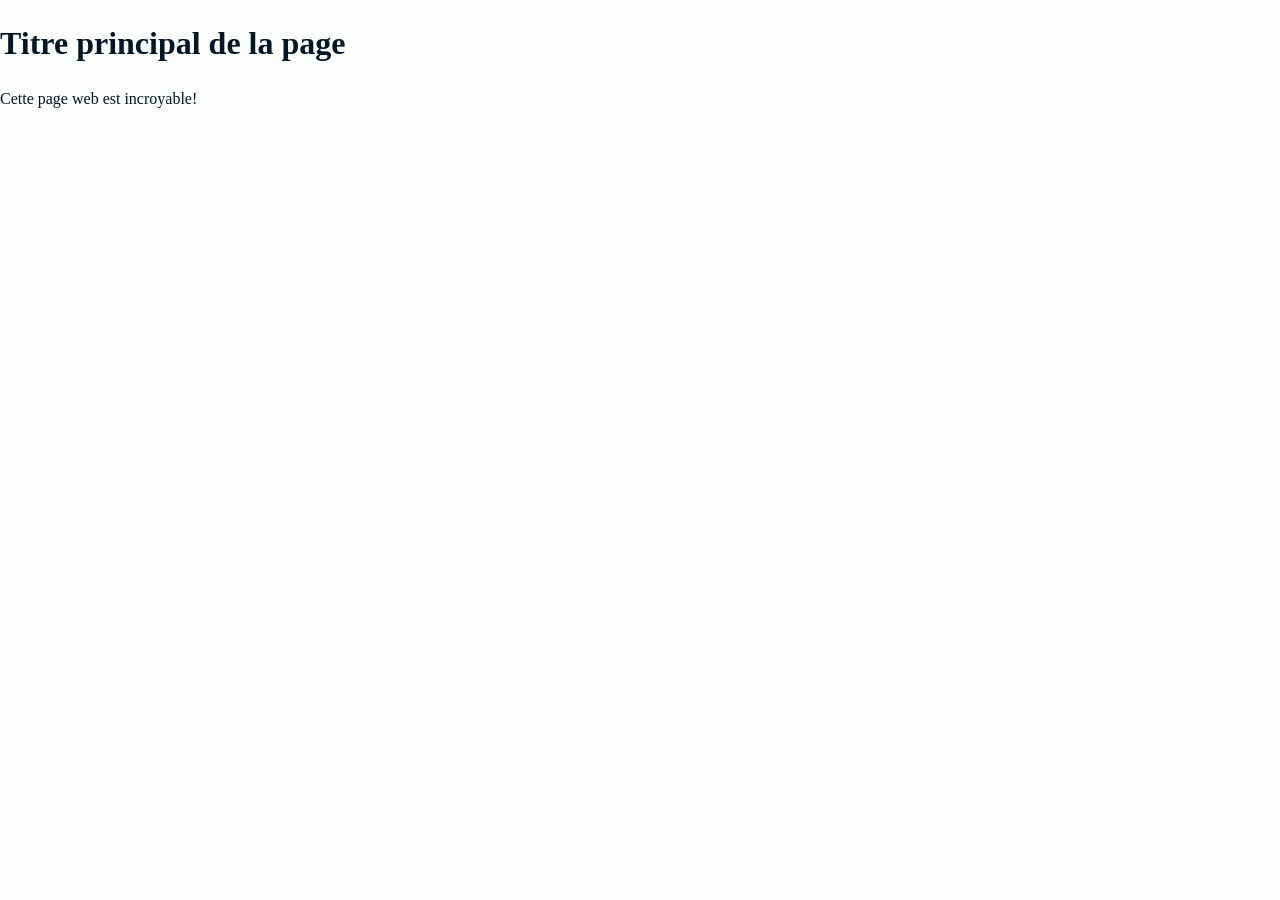
==== contact.html @ 66b2a06d "[feat] ajout de contact.html index.html informations.html main.css normalize.css  ################  " ====
<!DOCTYPE html>
<html lang="fr">
<head>
    <!-- Encodage des caractères de la page -->
    <meta charset="utf-8">
    <!-- Ajuste la taille de la page aux différents appareils : pc, mobiles, tablettes -->
    <meta name="viewport" content="width=device-width, initial-scale=1, shrink-to-fit=no">
    <!-- Titre de la page. Visible dans l'onglet du navigateur -->
    <title>lore dinateur</title>
    <!-- Auteur -->
    <meta name="author" content="Loris Seganfredo">
    <!-- Icône de base du site : FAVICON -->
    <link rel="icon" type="image/x-icon" href="_sources/images/favicon.ico">
    <link rel="stylesheet" href="CSS/normalize.css">
    <link rel="stylesheet" href="CSS/main.css">
</head>
<body>
<!-- Titre principal (unique) de la page -->
<h1>Titre principal de la page</h1>
<!-- Un paragraphe -->
<p>Cette page web est incroyable!</p>
</body>
</html>
---- CSS/main.css ----
@font-face {
    font-family: "OpenSans";
    src: url("../fronts/OpenSans-VariableFont_wdth,wght.ttf") format("truetype");
}
@font-face {
    font-family: "ChangaOne";
    src: url("../fronts/ChangaOne-Regular.ttf") format("truetype");
}

* {
    box-sizing: border-box;
}

body {
    background-color: #fdfffc;
    color: #011627;
    font-size: 100%;
    line-height: 1.4;

}
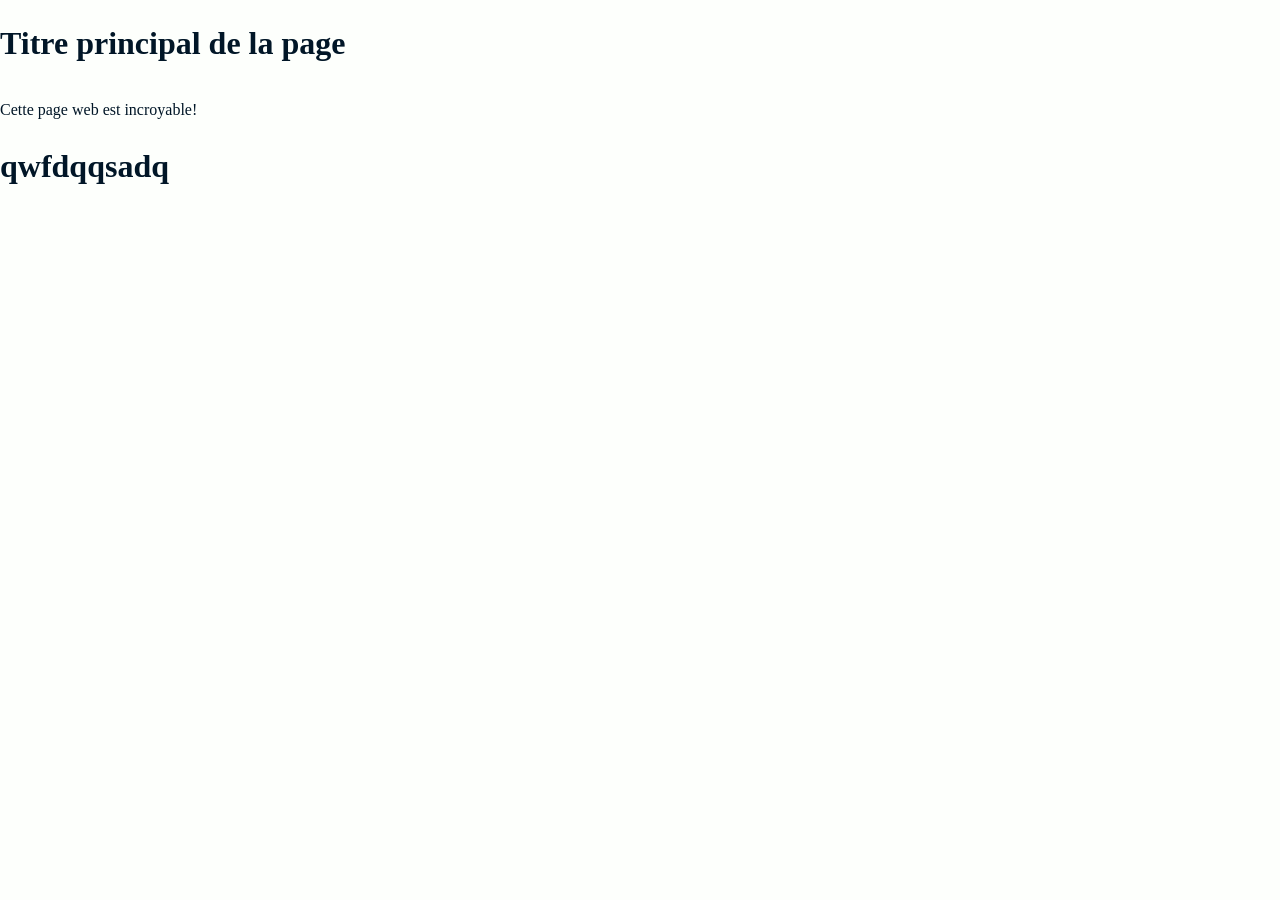
==== commit 6b0d8f22: "[feat] ajout de contact.html index.html informations.html main.css normalize.css  ################  " ====
--- a/contact.html
+++ b/contact.html
@@ -20,4 +20,5 @@
 <!-- Un paragraphe -->
 <p>Cette page web est incroyable!</p>
 </body>
+<h1>qwfdqqsadq</h1>
 </html>
--- a/CSS/main.css
+++ b/CSS/main.css
@@ -1,10 +1,10 @@
 @font-face {
     font-family: "OpenSans";
-    src: url("../fronts/OpenSans-VariableFont_wdth,wght.ttf") format("truetype");
+    src: url("../fonts/OpenSans-VariableFont_wdth,wght.ttf") format("truetype");
 }
 @font-face {
     font-family: "ChangaOne";
-    src: url("../fronts/ChangaOne-Regular.ttf") format("truetype");
+    src: url("../fonts/ChangaOne-Regular.ttf") format("truetype");
 }
 
 * {
@@ -17,4 +17,30 @@
     font-size: 100%;
     line-height: 1.4;
 
+}
+
+h1 {
+    font-size: 2rem; /* taille du titre*/
+    margin-bottom: 1em;
+}
+h2{
+    font-size: 1.5rem;
+}
+
+h2{
+    font-size: 1.5rem;
+    margin-bottom: 0.75em;
+}
+p{
+    line-height: 1.5;
+}
+a{
+    color: #e71d36;
+        text-decoration: none; /* enlève le soulignement */
+}
+header{
+    text-align: center;
+    background-color: #000000;
+    padding-top: 5px;
+    margin-bottom: 30px;
 }
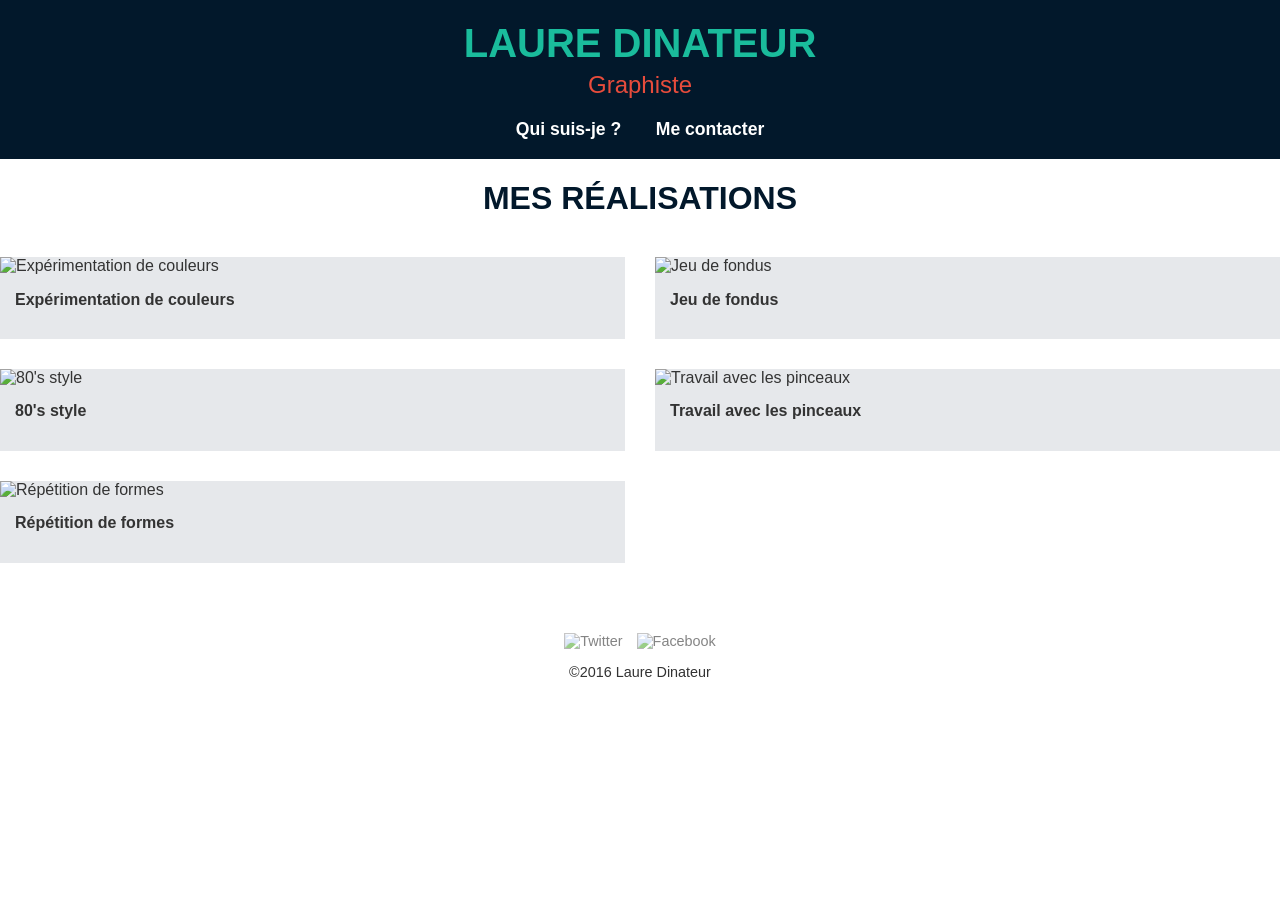
==== commit d178632e: "[feat]: réalisation du cite complet sens les images" ====
--- a/contact.html
+++ b/contact.html
@@ -15,10 +15,53 @@
     <link rel="stylesheet" href="CSS/main.css">
 </head>
 <body>
-<!-- Titre principal (unique) de la page -->
-<h1>Titre principal de la page</h1>
-<!-- Un paragraphe -->
-<p>Cette page web est incroyable!</p>
+
+<header>
+    <h1>Laure Dinateur</h1>
+    <h2>Graphiste</h2>
+    <nav>
+        <a href="index.html">Qui suis-je ?</a> <a href="contact.html">Me contacter</a>
+    </nav>
+</header>
+
+<div class="container">
+    <h1 class="page-title">Mes réalisations</h1>
+
+    <div class="portfolio-grid">
+        <div class="project-card">
+            <img src="https://via.placeholder.com/400x250/111/fff?text=Couleurs" alt="Expérimentation de couleurs">
+            <p>Expérimentation de couleurs</p>
+        </div>
+
+        <div class="project-card">
+            <img src="https://via.placeholder.com/400x250/e1e/fff?text=Fondus" alt="Jeu de fondus">
+            <p>Jeu de fondus</p>
+        </div>
+
+        <div class="project-card">
+            <img src="https://via.placeholder.com/400x250/114/fff?text=80s" alt="80's style">
+            <p>80's style</p>
+        </div>
+
+        <div class="project-card">
+            <img src="https://via.placeholder.com/400x250/d41/fff?text=Pinceaux" alt="Travail avec les pinceaux">
+            <p>Travail avec les pinceaux</p>
+        </div>
+
+        <div class="project-card">
+            <img src="https://via.placeholder.com/400x250/333/fff?text=Formes" alt="Répétition de formes">
+            <p>Répétition de formes</p>
+        </div>
+    </div>
+</div>
+
+<footer>
+    <div class="social-icons">
+        <img src="https://via.placeholder.com/40?text=Tw" alt="Twitter">
+        <img src="https://via.placeholder.com/40?text=Fb" alt="Facebook">
+    </div>
+    <p>©2016 Laure Dinateur</p>
+</footer>
+
 </body>
-<h1>qwfdqqsadq</h1>
-</html>
+</html>
--- a/CSS/main.css
+++ b/CSS/main.css
@@ -10,37 +10,134 @@
 * {
     box-sizing: border-box;
 }
-
+/* --- Configuration de base --- */
 body {
-    background-color: #fdfffc;
-    color: #011627;
-    font-size: 100%;
-    line-height: 1.4;
-
+    font-family: 'Arial', sans-serif;
+    margin: 0;
+    padding: 0;
+    color: #333;
+    background-color: #fff;
 }
 
-h1 {
-    font-size: 2rem; /* taille du titre*/
-    margin-bottom: 1em;
-}
-h2{
-    font-size: 1.5rem;
+/* --- En-tête (Header) --- */
+header {
+    background-color: #02182b; /* Bleu très foncé */
+    color: white;
+    text-align: center;
+    padding: 20px 0;
 }
 
-h2{
-    font-size: 1.5rem;
-    margin-bottom: 0.75em;
+header h1 {
+    margin: 0;
+    font-size: 2.5em;
+    color: #1abc9c; /* Couleur Teal/Turquoise */
+    text-transform: uppercase;
+    font-weight: 900;
 }
-p{
-    line-height: 1.5;
+
+header h2 {
+    margin: 5px 0 20px 0;
+    color: #e74c3c; /* Rouge */
+    font-weight: normal;
+    font-size: 1.5em;
 }
-a{
-    color: #e71d36;
-        text-decoration: none; /* enlève le soulignement */
+
+nav {
+    margin-top: 20px;
 }
-header{
+
+nav a {
+    color: white;
+    text-decoration: none;
+    font-weight: bold;
+    font-size: 1.1em;
+    margin: 0 15px;
+}
+
+nav a:hover {
+    text-decoration: none;
+}
+
+/* --- Contenu Principal --- */
+
+
+h1.page-title, h2.section-title {
+    color: #02182b;
+    font-weight: 900;
+    text-transform: uppercase;
+}
+
+h1.page-title {
     text-align: center;
-    background-color: #000000;
-    padding-top: 5px;
-    margin-bottom: 30px;
+    margin-bottom: 40px;
+}
+
+/* --- Page Réalisations (Grille) --- */
+.portfolio-grid {
+    display: grid;
+    grid-template-columns: 1fr 1fr; /* 2 colonnes */
+    gap: 30px; /* Espace entre les éléments */
+}
+
+.project-card {
+    background-color: #e6e8eb; /* Gris clair */
+    padding-bottom: 15px;
+}
+
+.project-card img {
+    width: 100%;
+    height: auto;
+    display: block;
+}
+
+.project-card p {
+    padding: 15px;
+    margin: 0;
+    font-weight: bold;
+    color: #333;
+}
+
+/* --- Page Contact --- */
+.contact-text {
+    line-height: 1.6;
+    margin-bottom: 20px;
+}
+
+.contact-list {
+    list-style: none;
+    padding: 0;
+}
+
+.contact-list li {
+    margin-bottom: 10px;
+    display: flex;
+    align-items: center;
+    color: #e74c3c; /* Rouge pour les infos */
+    font-weight: bold;
+}
+
+.contact-icon {
+    margin-right: 15px;
+    width: 20px;
+    text-align: center;
+    color: #888; /* Couleur des icônes (gris) */
+}
+
+/* --- Pied de page (Footer) --- */
+footer {
+    text-align: center;
+    margin-top: 50px;
+    padding: 20px;
+    font-size: 0.9em;
+    color: #333;
+}
+
+.social-icons img {
+    width: 40px;
+    margin: 0 5px;
+    opacity: 0.6;
+}
+
+.social-icons img:hover {
+    opacity: 1;
 }
